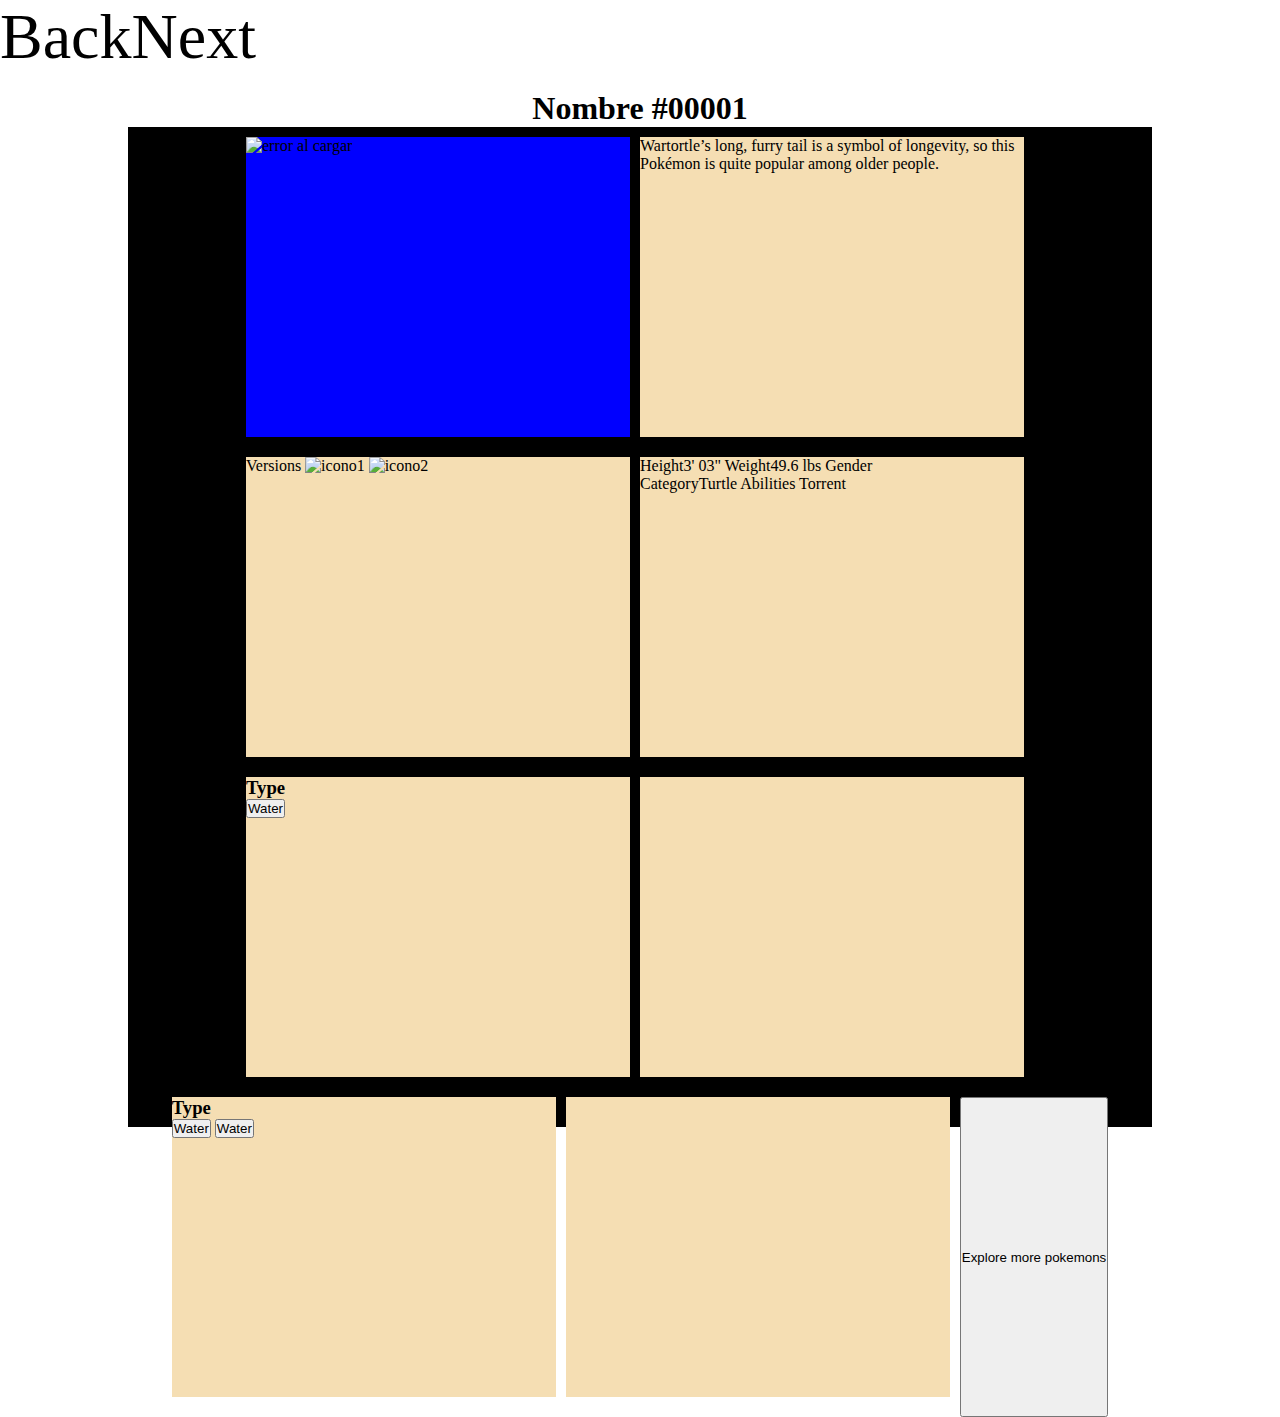
==== InformacionPokemon.html @ 8a06d35e "algunos cambios en el html mostrar informacion" ====
<!DOCTYPE html>
<html lang="en">
<head>
    <meta charset="UTF-8">
    <meta name="viewport" content="width=device-width, initial-scale=1.0">
    <link rel="stylesheet" href="Style/Style.css">
    <title>Document</title>
</head>
<body>
    <header>
        <nav>
            <ul>
                <li>Back</li>
                <li>Next</li>
            </ul>
        </nav>
    </header>
    <h1>Nombre #00001</h1>
    <main id="content-principal" >
        <picture id="imagen" class="descripcion-carta">
            <img src="" alt="error al cargar">
        </picture>
        <div id="div-descripcion" class="descripcion-carta">
            <p>Wartortle’s long, furry tail is a symbol of longevity, so this Pokémon is quite popular among older people.</p>
        </div>
        <div class="descripcion-carta">
            Versions
            <img src="" alt="icono1">
            <img src="" alt="icono2">
        </div>
        <div id="peso-categoria" class="descripcion-carta">
            <p>
                Height3' 03"
                Weight49.6 lbs
                Gender
            </p>
            <p>
                CategoryTurtle
                Abilities
                Torrent
            </p>
        </div>
        <div id="div-type" class="descripcion-carta">
            <h3>Type</h3>
            <button class="button">Water</button>
        </div>
        <div id="tabla-estadistica" class="descripcion-carta">
            
            <table></table>
        </div>
        <div id="Weaknesses" class="descripcion-carta">
            <h3>Type</h3>
            <button class="button">Water</button>
            <button class="button">Water</button>
        </div>

        <div id="evolutions" class="descripcion-carta"></div>
        <button>Explore more pokemons</button>
    </main>
</body>
</html>
---- Style/Style.css ----
*{
    margin: 0;
    padding: 0;
    box-sizing: border-box;
}
nav ul{
    font-size: 4.0rem;
    width: 100vw;
    height: 10vh;
    list-style: none;
    display: flex;
    flex-direction: row;
}
main{
    padding: 10px;
}
body{
    display: flex;
    flex-direction: column;
    justify-content: center;
    align-items: center;
}
#content-principal{
    width: 80vw;
    height: 1000px;;
    background-color: black;
    flex-wrap: wrap;
    /* justify-content: space-evenly; */
    display: flex;
    flex-direction: row;
    justify-content: center;
}
#content-principal h1{
    text-align: center;
    color: red;
}
#imagen{
    height: 300px;
    width: 30vw;
    background-color: blue;
}
div{
    height: 400px;
    width: 40vw;
}
#div-descripcion{
}
.descripcion-carta{
    background-color: wheat ;
    height: 300px;
    width: 30vw;
    margin-right: 10px;
    margin-bottom: 20px;
}
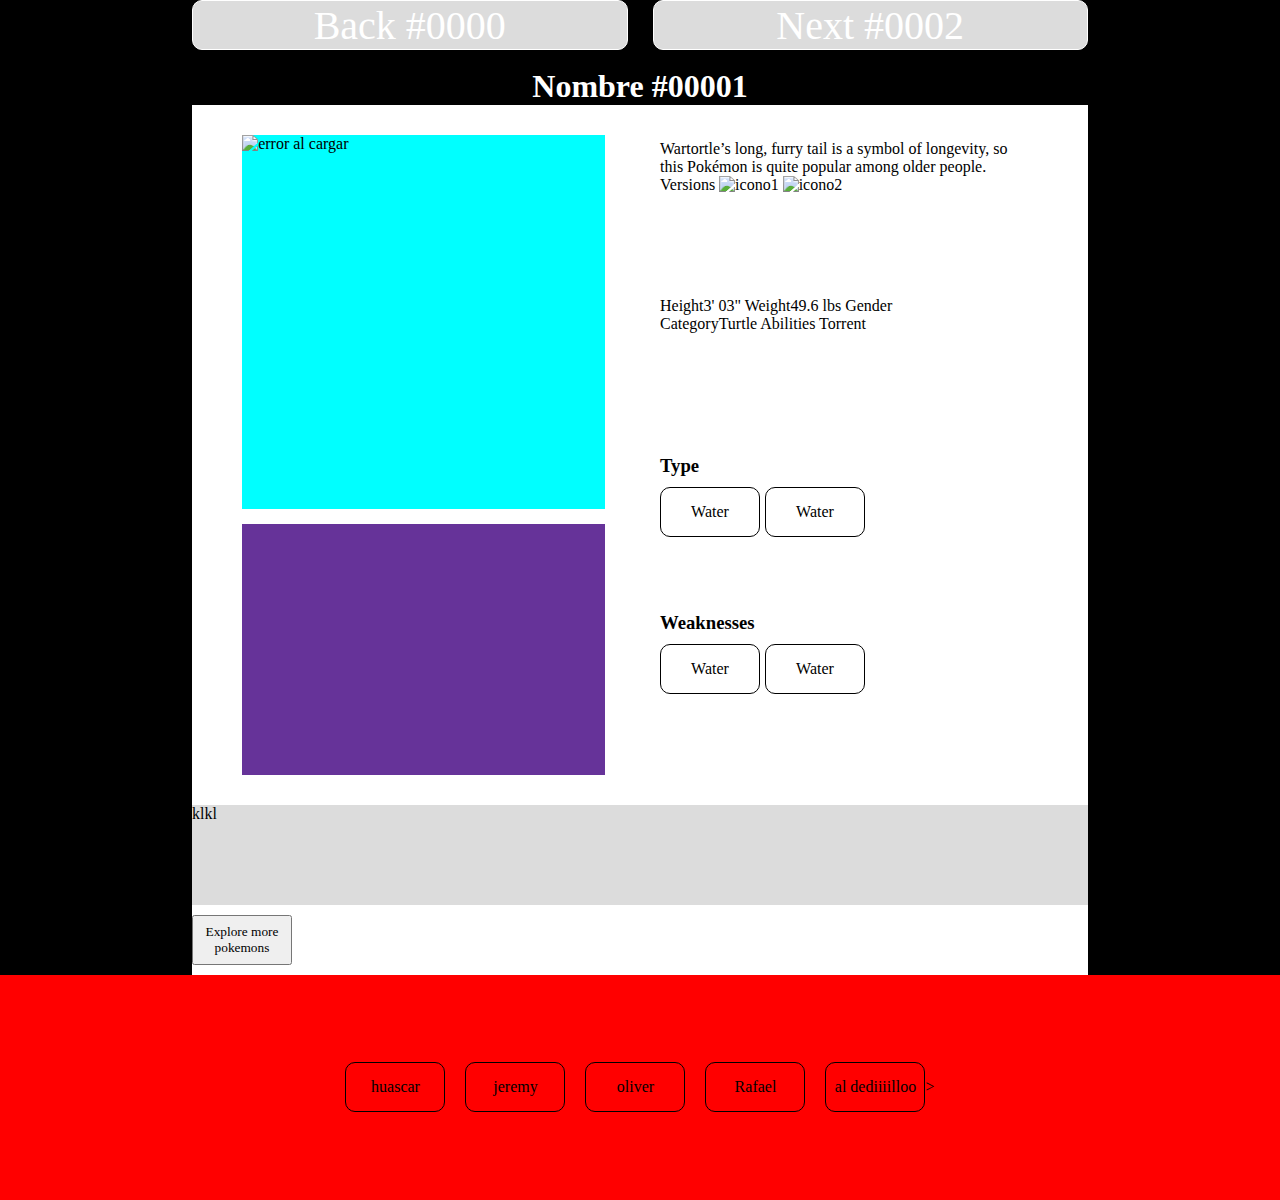
==== commit 681cc997: "aacttualice al hacer click en el pokemon" ====
--- a/InformacionPokemon.html
+++ b/InformacionPokemon.html
@@ -9,53 +9,80 @@
 <body>
     <header>
         <nav>
-            <ul>
-                <li>Back</li>
-                <li>Next</li>
-            </ul>
         </nav>
     </header>
+    <ul id="ul-BackNext">
+        <li>Back #0000</li>
+        <li>Next #0002</li>
+    </ul>
     <h1>Nombre #00001</h1>
+    
     <main id="content-principal" >
-        <picture id="imagen" class="descripcion-carta">
-            <img src="" alt="error al cargar">
-        </picture>
-        <div id="div-descripcion" class="descripcion-carta">
-            <p>Wartortle’s long, furry tail is a symbol of longevity, so this Pokémon is quite popular among older people.</p>
+        <section id="div-imagen-descripcion">
+            <div id="contenedor-imagen-tabla" class="div-principal">
+
+                <figure id="imagen">
+                    <img src="https://c0.klipartz.com/pngpicture/476/159/gratis-png-pokemon-pikachu-pikachu-pokemon-thumbnail.png" alt="error al cargar">
+                </figure>
+        
+                <table id="tabla-estadisticas" ></table>
+                
+            </div>
+    
+            <div id="contenedor-descripcion" class="div-principal">
+                <div  >
+                    <p class="texto">Wartortle’s long, furry tail is a symbol of longevity, so <br>this Pokémon is quite popular among older people.</p>
+                    Versions
+                    <img src="" alt="icono1">
+                    <img src="" alt="icono2">
+                </div>
+                <div id="peso-categoria" >
+                    <p>
+                        Height3' 03"
+                        Weight49.6 lbs
+                        Gender
+                    </p>
+                    <p>
+                        CategoryTurtle
+                        Abilities
+                        Torrent
+                    </p>
+                </div>
+                <div id="div-type" >
+                    <h3>Type</h3>
+                    <ul id="ul-type" class="column">
+                        <li>Water</li>
+                        <li>Water</li>
+                    </ul>
+                </div>
+        
+                <div id="Weaknesses" >
+                    <h3>Weaknesses</h3>
+                    <ul id="ul-Weaknesses" class="column">
+                        <li>Water</li>
+                        <li>Water</li>
+                    </ul>
+                </div>
+            </div>
+        </section>
+        
+        <section id="evolutions" >
+            klkl
+        </section>
+        
+        <div id="content-principal-button">
+            <button>Explore more pokemons</button>
         </div>
-        <div class="descripcion-carta">
-            Versions
-            <img src="" alt="icono1">
-            <img src="" alt="icono2">
-        </div>
-        <div id="peso-categoria" class="descripcion-carta">
-            <p>
-                Height3' 03"
-                Weight49.6 lbs
-                Gender
-            </p>
-            <p>
-                CategoryTurtle
-                Abilities
-                Torrent
-            </p>
-        </div>
-        <div id="div-type" class="descripcion-carta">
-            <h3>Type</h3>
-            <button class="button">Water</button>
-        </div>
-        <div id="tabla-estadistica" class="descripcion-carta">
-            
-            <table></table>
-        </div>
-        <div id="Weaknesses" class="descripcion-carta">
-            <h3>Type</h3>
-            <button class="button">Water</button>
-            <button class="button">Water</button>
-        </div>
-
-        <div id="evolutions" class="descripcion-carta"></div>
-        <button>Explore more pokemons</button>
     </main>
+    
 </body>
+<footer>
+    <ul id="ul-footer">
+        <li>huascar</li>
+        <li>jeremy</li>
+        <li>oliver</li>
+        <li>Rafael</li>
+        <li>al dediiiilloo</li>
+    </ul>>
+</footer>
 </html>--- a/Style/Style.css
+++ b/Style/Style.css
@@ -2,54 +2,163 @@
     margin: 0;
     padding: 0;
     box-sizing: border-box;
+    font-family: 'Times New Roman', Times, serif;
 }
-nav ul{
+#ul-BackNext{
+    gap: 25px;
+    background-color: black;
+    color: white;
     font-size: 4.0rem;
-    width: 100vw;
+    width: 70vw;
     height: 10vh;
     list-style: none;
     display: flex;
     flex-direction: row;
+    justify-content: space-between;
 }
-main{
-    padding: 10px;
+
+#ul-BackNext li{
+    background-color: gainsboro;
+    display: flex;
+    /* justify-content: center; */
+    /* align-items: center; */
+    /* text-align: center; */
+    font-size: 2.5rem;
+    width: 50vw;
+}
+h1{
+    text-align: center;
+    color: white;
 }
 body{
+    background-color: black;
     display: flex;
     flex-direction: column;
     justify-content: center;
     align-items: center;
+    height: 1200px;
 }
+
 #content-principal{
-    width: 80vw;
-    height: 1000px;;
-    background-color: black;
+    width: 70vw;
+    height: 1000px;
+    background-color: white;
     flex-wrap: wrap;
     /* justify-content: space-evenly; */
     display: flex;
     flex-direction: row;
-    justify-content: center;
 }
-#content-principal h1{
-    text-align: center;
-    color: red;
+#div-imagen-descripcion{
+    display: flex;
+    flex-direction: row;
+    height: 700px;
+    width: 100%;
+    padding: 15px;
+}   
+#div-principal{
+    width: 100%;
+    height: 100%;
+}
+
+#contenedor-imagen-tabla{
+    gap: 15px;
+    padding: 15px;
+    height: 100%;
+    width: 50%;
+    display: flex;
+    flex-direction: column;
+    align-items: center;
 }
 #imagen{
-    height: 300px;
-    width: 30vw;
-    background-color: blue;
+    display: flex;
+    justify-content: center;
+    align-items: center;
+    width: 90%;
+    height: 60%;
+    background-color: aqua;
 }
-div{
-    height: 400px;
-    width: 40vw;
-}
-#div-descripcion{
-}
-.descripcion-carta{
-    background-color: wheat ;
-    height: 300px;
-    width: 30vw;
-    margin-right: 10px;
-    margin-bottom: 20px;
+#imagen img{
+    width: 100%;
+    height: 100%;
 }
 
+#tabla-estadisticas{
+    padding: 20px;
+    width: 90%;
+    height: 40%;
+
+    background-color: rebeccapurple;
+}
+
+
+/* //texto */
+#contenedor-descripcion {
+    /* gap: 20px; */
+    padding: 20px;
+    width: 50%;
+    display: flex;
+    flex-direction: column;
+    justify-content: center;
+  }
+  
+  #contenedor-descripcion > * {
+    flex: 1; /* Hace que los elementos hijos ocupen el espacio disponible */
+  }
+  
+
+
+/*button*/
+.column{
+    margin-top: 10px;
+    display: flex;
+    flex-direction: row;
+    gap: 5px;
+}
+li{
+    list-style: none;
+    width: 100px;
+    height: 50px;
+    border-radius: 10px;
+    border: 1px solid;
+    display: flex;
+    justify-content: center;
+    align-items: center;
+}
+
+#evolutions{
+    width: 70vw;
+    height: 100px;;
+    background-color: gainsboro;
+    flex-wrap: wrap;
+    /* justify-content: space-evenly; */
+    display: flex;
+    flex-direction: column;
+}
+
+#content-principal-button {
+    margin-top: 10px;
+    margin-bottom: 10px;
+    display: flex;
+    justify-content: right;
+    width: 100px;
+    height: 50px;
+    margin-right: 50px;
+}
+button{
+    width: 200px;
+    height: 50px;
+}
+
+#ul-footer{
+    gap: 20px;
+    display: flex;
+    flex-direction: row;
+}
+footer{
+    display: flex;
+    align-items: center;
+    justify-content: center;
+    height: 300px;
+    width: 100vw;
+    background-color: red;
+}
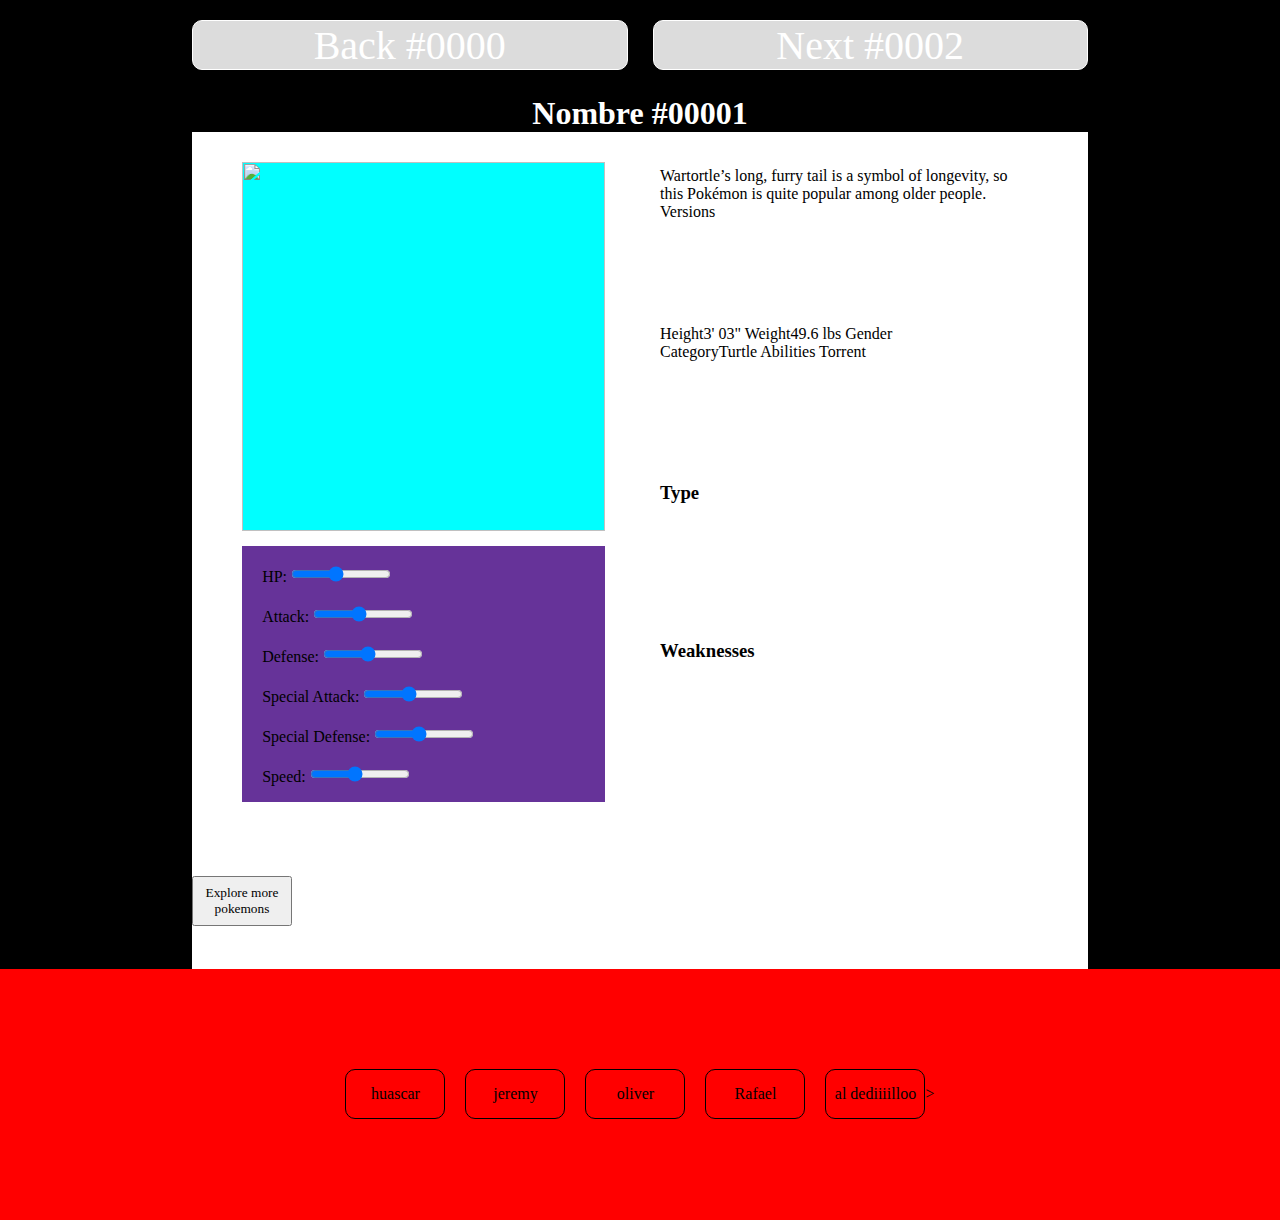
==== commit 2462dcc0: "cambios" ====
--- a/InformacionPokemon.html
+++ b/InformacionPokemon.html
@@ -3,7 +3,7 @@
 <head>
     <meta charset="UTF-8">
     <meta name="viewport" content="width=device-width, initial-scale=1.0">
-    <link rel="stylesheet" href="Style/Style.css">
+    <link rel="stylesheet" href="css/StyleInformacionPokemon.css">
     <title>Document</title>
 </head>
 <body>
@@ -22,10 +22,41 @@
             <div id="contenedor-imagen-tabla" class="div-principal">
 
                 <figure id="imagen">
-                    <img src="https://c0.klipartz.com/pngpicture/476/159/gratis-png-pokemon-pikachu-pikachu-pokemon-thumbnail.png" alt="error al cargar">
+                    <img src="https://i.pinimg.com/736x/fa/cc/e6/facce6ffa1e95f3ec5ea68a6721009ad.jpg" alt="">
                 </figure>
         
-                <table id="tabla-estadisticas" ></table>
+                <!-- <table id="tabla-estadisticas" ></table> -->
+                <div id="div-estadisticas">
+                    <div class="stat">
+                        <label for="hp">HP:</label>
+                        <input type="range" id="hp" name="hp" min="1" max="10" value="5" onchange="updateStat('hp', this.value)">
+                      </div>
+                      
+                      <div class="stat">
+                        <label for="attack">Attack:</label>
+                        <input type="range" id="attack" name="attack" min="1" max="10" value="5" onchange="updateStat('attack', this.value)">
+                      </div>
+                      
+                      <div class="stat">
+                        <label for="defense">Defense:</label>
+                        <input type="range" id="defense" name="defense" min="1" max="10" value="5" onchange="updateStat('defense', this.value)">
+                      </div>
+                      
+                      <div class="stat">
+                        <label for="special-attack">Special Attack:</label>
+                        <input type="range" id="special-attack" name="special-attack" min="1" max="10" value="5" onchange="updateStat('special-attack', this.value)">
+                      </div>
+                      
+                      <div class="stat">
+                        <label for="special-defense">Special Defense:</label>
+                        <input type="range" id="special-defense" name="special-defense" min="1" max="10" value="5" onchange="updateStat('special-defense', this.value)">
+                      </div>
+                      
+                      <div class="stat">
+                        <label for="speed">Speed:</label>
+                        <input type="range" id="speed" name="speed" min="1" max="10" value="5" onchange="updateStat('speed', this.value)">
+                      </div>
+                </div>
                 
             </div>
     
@@ -33,8 +64,6 @@
                 <div  >
                     <p class="texto">Wartortle’s long, furry tail is a symbol of longevity, so <br>this Pokémon is quite popular among older people.</p>
                     Versions
-                    <img src="" alt="icono1">
-                    <img src="" alt="icono2">
                 </div>
                 <div id="peso-categoria" >
                     <p>
@@ -51,30 +80,24 @@
                 <div id="div-type" >
                     <h3>Type</h3>
                     <ul id="ul-type" class="column">
-                        <li>Water</li>
-                        <li>Water</li>
                     </ul>
                 </div>
         
                 <div id="Weaknesses" >
                     <h3>Weaknesses</h3>
                     <ul id="ul-Weaknesses" class="column">
-                        <li>Water</li>
-                        <li>Water</li>
+
                     </ul>
                 </div>
             </div>
         </section>
-        
-        <section id="evolutions" >
-            klkl
-        </section>
+
         
         <div id="content-principal-button">
             <button>Explore more pokemons</button>
         </div>
     </main>
-    
+    <script src="js/MostrarInformacionDetallada.js"></script>
 </body>
 <footer>
     <ul id="ul-footer">
--- a/css/StyleInformacionPokemon.css
+++ b/css/StyleInformacionPokemon.css
@@ -0,0 +1,189 @@
+*{
+    margin: 0;
+    padding: 0;
+    box-sizing: border-box;
+    font-family: 'Times New Roman', Times, serif;
+}
+#ul-BackNext{
+    gap: 25px;
+    background-color: black;
+    color: white;
+    font-size: 4.0rem;
+    width: 70vw;
+    height: 10vh;
+    list-style: none;
+    display: flex;
+    flex-direction: row;
+    justify-content: space-between;
+}
+
+#ul-BackNext li{
+    background-color: gainsboro;
+    display: flex;
+    /* justify-content: center; */
+    /* align-items: center; */
+    /* text-align: center; */
+    font-size: 2.5rem;
+    width: 50vw;
+}
+h1{
+    text-align: center;
+    color: white;
+}
+body{
+    margin-top: 20px;
+    background-color: black;
+    display: flex;
+    flex-direction: column;
+    justify-content: center;
+    align-items: center;
+    height: 1200px;
+}
+
+#content-principal{
+    width: 70vw;
+    height: 1000px;
+    background-color: white;
+    flex-wrap: wrap;
+    /* justify-content: space-evenly; */
+    display: flex;
+    flex-direction: row;
+}
+#div-imagen-descripcion{
+    display: flex;
+    flex-direction: row;
+    height: 700px;
+    width: 100%;
+    padding: 15px;
+}   
+#div-principal{
+    width: 100%;
+    height: 100%;
+}
+
+#contenedor-imagen-tabla{
+    gap: 15px;
+    padding: 15px;
+    height: 100%;
+    width: 50%;
+    display: flex;
+    flex-direction: column;
+    align-items: center;
+}
+#imagen{
+    display: flex;
+    justify-content: center;
+    align-items: center;
+    width: 90%;
+    height: 60%;
+    background-color: aqua;
+}
+#imagen img{
+    width: 100%;
+    height: 100%;
+}
+
+#div-estadisticas{
+    padding: 20px;
+    width: 90%;
+    height: 40%;
+
+    background-color: rebeccapurple;
+}
+
+
+/* //texto */
+#contenedor-descripcion {
+    /* gap: 20px; */
+    padding: 20px;
+    width: 50%;
+    display: flex;
+    flex-direction: column;
+    justify-content: center;
+  }
+  
+  #contenedor-descripcion > * {
+    flex: 1; /* Hace que los elementos hijos ocupen el espacio disponible */
+  }
+  
+
+
+/*button*/
+.column{
+    margin-top: 10px;
+    display: flex;
+    flex-direction: row;
+    gap: 5px;
+}
+li{
+    list-style: none;
+    width: 100px;
+    height: 50px;
+    border-radius: 10px;
+    border: 1px solid;
+    display: flex;
+    justify-content: center;
+    align-items: center;
+}
+
+#evolutions{
+    width: 70vw;
+    height: 100px;;
+    background-color: gainsboro;
+    flex-wrap: wrap;
+    /* justify-content: space-evenly; */
+    display: flex;
+    flex-direction: column;
+}
+
+#content-principal-button {
+    margin-top: 10px;
+    margin-bottom: 10px;
+    display: flex;
+    justify-content: right;
+    width: 100px;
+    height: 50px;
+    margin-right: 50px;
+}
+button{
+    width: 200px;
+    height: 50px;
+}
+
+#ul-footer{
+    gap: 20px;
+    display: flex;
+    flex-direction: row;
+}
+footer{
+    display: flex;
+    align-items: center;
+    justify-content: center;
+    height: 300px;
+    width: 100vw;
+    background-color: red;
+}
+
+/* Style tabla de estadisticas */
+.stat {
+    margin-bottom: 20px;
+  }
+  
+  input[type="range"] {
+    width: 100px;
+  }
+  
+  .bar {
+    background-color: lightblue;
+    height: 20px;
+    margin-top: 5px;
+  }
+  
+  /* Establece el tamaño de la barra según el valor del input */
+  input {
+    width: 50px; /* Valor inicial */
+  }
+
+  /**/
+
+  